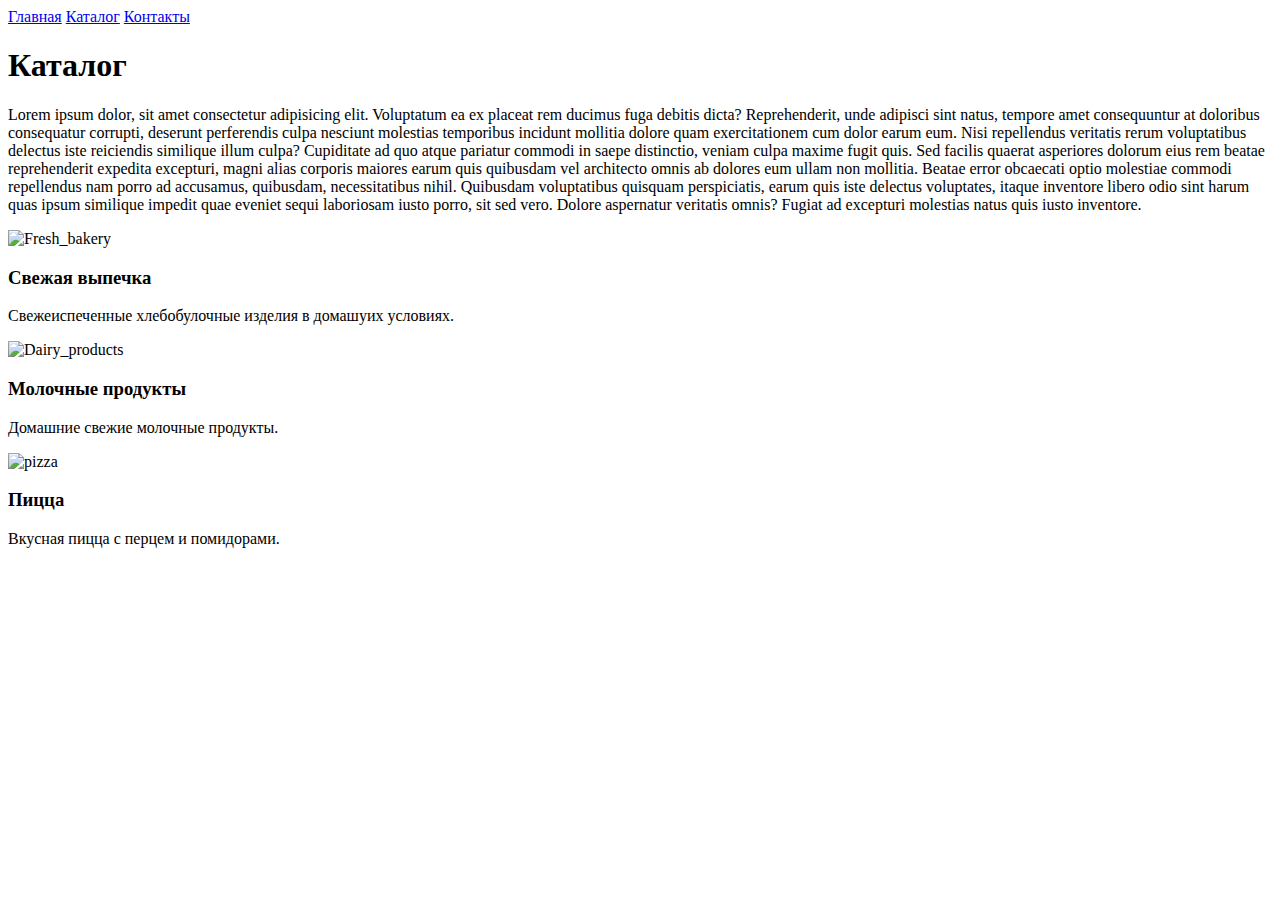
==== catalog/catalog.html @ ce9b1940 "Первое домашнее задание" ====
<!DOCTYPE html>
<html lang="en">

<head>
    <meta charset="UTF-8">
    <meta http-equiv="X-UA-Compatible" content="IE=edge">
    <meta name="viewport" content="width=device-width, initial-scale=1.0">
    <title>Каталог</title>
</head>

<body>
    <a href="../index.html">Главная</a>
    <a href="#">Каталог</a>
    <a href="#">Контакты</a>
    <h1>Каталог</h1>
    <p>Lorem ipsum dolor, sit amet consectetur adipisicing elit. Voluptatum ea ex placeat rem ducimus fuga debitis
        dicta? Reprehenderit, unde adipisci sint natus, tempore amet consequuntur at doloribus consequatur corrupti,
        deserunt perferendis culpa nesciunt molestias temporibus incidunt mollitia dolore quam exercitationem cum dolor
        earum eum. Nisi repellendus veritatis rerum voluptatibus delectus iste reiciendis similique illum culpa?
        Cupiditate ad quo atque pariatur commodi in saepe distinctio, veniam culpa maxime fugit quis. Sed facilis
        quaerat asperiores dolorum eius rem beatae reprehenderit expedita excepturi, magni alias corporis maiores earum
        quis quibusdam vel architecto omnis ab dolores eum ullam non mollitia. Beatae error obcaecati optio molestiae
        commodi repellendus nam porro ad accusamus, quibusdam, necessitatibus nihil. Quibusdam voluptatibus quisquam
        perspiciatis, earum quis iste delectus voluptates, itaque inventore libero odio sint harum quas ipsum similique
        impedit quae eveniet sequi laboriosam iusto porro, sit sed vero. Dolore aspernatur veritatis omnis? Fugiat ad
        excepturi molestias natus quis iusto inventore.</p>
    <div>
        <img src="../img/Fresh_bakery.jpg" alt="Fresh_bakery" height="200">
        <h3>Свежая выпечка</h3>
        <p>Свежеиспеченные хлебобулочные изделия в домашyих условиях.</p>
    </div>
    <div>
        <img src="../img/Dairy_products.jpg" alt="Dairy_products" height="200">
        <h3>Молочные продукты</h3>
        <p>Домашние свежие молочные продукты.</p>
    </div>
    <div>
        <img src="../img/pizza.jpg" alt="pizza" height="200">
        <h3>Пицца</h3>
        <p>Вкусная пицца с перцем и помидорами.</p>
    </div>
</body>

</html>
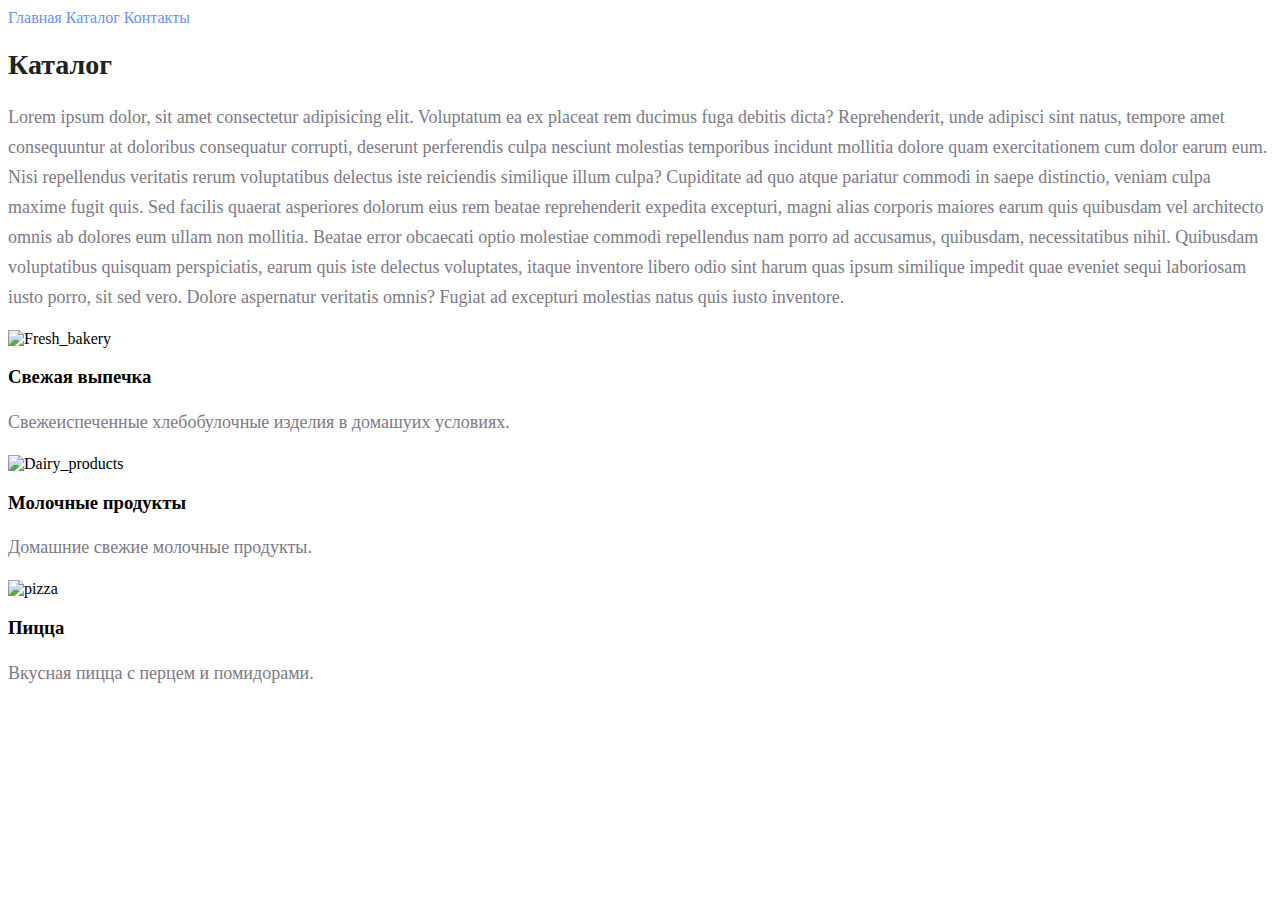
==== commit 9975cada: "Второе домашнее задание" ====
--- a/catalog/catalog.html
+++ b/catalog/catalog.html
@@ -6,14 +6,16 @@
     <meta http-equiv="X-UA-Compatible" content="IE=edge">
     <meta name="viewport" content="width=device-width, initial-scale=1.0">
     <title>Каталог</title>
+    <link rel="stylesheet" href="../style.css">
 </head>
 
 <body>
-    <a href="../index.html">Главная</a>
-    <a href="#">Каталог</a>
-    <a href="#">Контакты</a>
-    <h1>Каталог</h1>
-    <p>Lorem ipsum dolor, sit amet consectetur adipisicing elit. Voluptatum ea ex placeat rem ducimus fuga debitis
+    <a class="header_link" href="../index.html">Главная</a>
+    <a class="header_link" href="#">Каталог</a>
+    <a class="header_link" href="../contacts.html">Контакты</a>
+    <h1 class="title">Каталог</h1>
+    <p class="text">Lorem ipsum dolor, sit amet consectetur adipisicing elit. Voluptatum ea ex placeat rem ducimus fuga
+        debitis
         dicta? Reprehenderit, unde adipisci sint natus, tempore amet consequuntur at doloribus consequatur corrupti,
         deserunt perferendis culpa nesciunt molestias temporibus incidunt mollitia dolore quam exercitationem cum dolor
         earum eum. Nisi repellendus veritatis rerum voluptatibus delectus iste reiciendis similique illum culpa?
@@ -27,17 +29,17 @@
     <div>
         <img src="../img/Fresh_bakery.jpg" alt="Fresh_bakery" height="200">
         <h3>Свежая выпечка</h3>
-        <p>Свежеиспеченные хлебобулочные изделия в домашyих условиях.</p>
+        <p class="text">Свежеиспеченные хлебобулочные изделия в домашyих условиях.</p>
     </div>
     <div>
         <img src="../img/Dairy_products.jpg" alt="Dairy_products" height="200">
         <h3>Молочные продукты</h3>
-        <p>Домашние свежие молочные продукты.</p>
+        <p class="text">Домашние свежие молочные продукты.</p>
     </div>
     <div>
         <img src="../img/pizza.jpg" alt="pizza" height="200">
         <h3>Пицца</h3>
-        <p>Вкусная пицца с перцем и помидорами.</p>
+        <p class="text">Вкусная пицца с перцем и помидорами.</p>
     </div>
 </body>
 
--- a/style.css
+++ b/style.css
@@ -0,0 +1,32 @@
+a {
+    text-decoration: none;
+}
+
+.header_link {
+    color: cornflowerblue;
+    font-size: 16px;
+    line-height: 20px;
+}
+
+.title {
+    color: #222222;
+    font-size: 28px;
+    line-height: 36px;
+    font-weight: bold;
+}
+
+.text {
+    font-style: normal;
+    font-weight: 300;
+    font-size: 18px;
+    line-height: 30px;
+    color: #7D7987;
+}
+
+.subtitle {
+    color: coral;
+    font-style: normal;
+    font-weight: 700;
+    font-size: 36px;
+    line-height: 80px;
+}